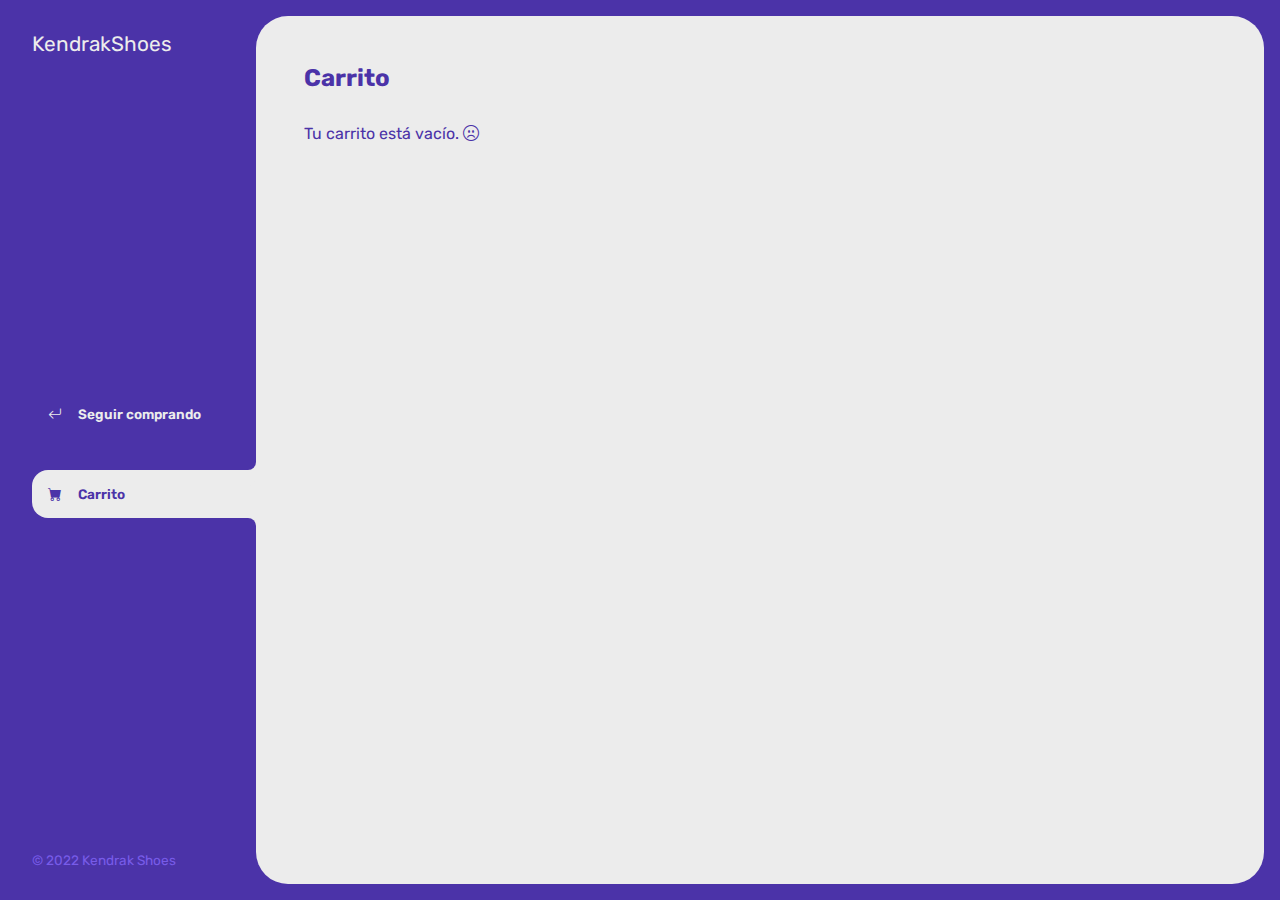
==== carrito.html @ 3a306299 "Proyecto pre-terminado" ====
<!DOCTYPE html>
<html lang="es">
<head>
    <meta charset="UTF-8">
    <meta http-equiv="X-UA-Compatible" content="IE=edge">
    <meta name="viewport" content="width=device-width, initial-scale=1.0">
    <title>KendrakShop</title>
    <link rel="stylesheet" href="https://cdn.jsdelivr.net/npm/bootstrap-icons@1.9.1/font/bootstrap-icons.css">
    <link rel="stylesheet" href="./css/main.css">
</head>
<body>

    <div class="wrapper">
        <header class="header-mobile">
            <h1 class="logo">KendrakShoes</h1>
            <button class="open-menu" id="open-menu">
                <i class="bi bi-list"></i>
            </button>
        </header>
        <aside>
            <button class="close-menu" id="close-menu">
                <i class="bi bi-x"></i>
            </button>
            <header>
                <h1 class="logo">KendrakShoes</h1>
            </header>
            <nav>
                <ul>
                    <li>
                        <a class="boton-menu boton-volver" href="./index.html">
                            <i class="bi bi-arrow-return-left"></i> Seguir comprando
                        </a>
                    </li>
                    <li>
                        <a class="boton-menu boton-carrito active" href="./carrito.html">
                            <i class="bi bi-cart-fill"></i> Carrito
                        </a>
                    </li>
                </ul>
            </nav>
            <footer>
                <p class="texto-footer">© 2022 Kendrak Shoes</p>
            </footer>
        </aside>
        <main>
            <h2 class="titulo-principal">Carrito</h2>
            <div class="contenedor-carrito">
                <p id="carrito-vacio" class="carrito-vacio">Tu carrito está vacío. <i class="bi bi-emoji-frown"></i></p>

                <div id="carrito-productos" class="carrito-productos disabled">
                    <!-- Esto se va a completar con el JS -->
                </div>

                <div id="carrito-acciones" class="carrito-acciones disabled">
                    <div class="carrito-acciones-izquierda">
                        <button id="carrito-acciones-vaciar" class="carrito-acciones-vaciar">Vaciar carrito</button>
                    </div>
                    <div class="carrito-acciones-derecha">
                        <div class="carrito-acciones-total">
                            <p>Total:</p>
                            <p id="total">$3000</p>
                        </div>
                        <button id="carrito-acciones-comprar" class="carrito-acciones-comprar">Comprar ahora</button>
                    </div>
                </div>

                <p id="carrito-comprado" class="carrito-comprado disabled">Muchas gracias por tu compra. <i class="bi bi-emoji-laughing"></i></p>

            </div>
        </main>
    </div>
    
    <script src="./js/carrito.js"></script>
    <script src="./js/menu.js"></script>
</body>
</html>
---- css/main.css ----
@import url('https://fonts.googleapis.com/css2?family=Rubik:wght@300;400;500;600;700;800;900&display=swap');

:root {
    --clr-main: #4b33a8;
    --clr-main-light: #785ce9;
    --clr-white: #ececec;
    --clr-gray: #e2e2e2;
    --clr-red: #961818;
}

* {
    margin: 0;
    padding: 0;
    box-sizing: border-box;
    font-family: 'Rubik', sans-serif;
}

h1, h2, h3, h4, h5, h6, p, a, input, textarea, ul {
    margin: 0;
    padding: 0;
}

ul {
    list-style-type: none;
}

a {
    text-decoration: none;
}

.wrapper {
    display: grid;
    grid-template-columns: 1fr 4fr;
    background-color: var(--clr-main);
}

aside {
    padding: 2rem;
    padding-right: 0;
    color: var(--clr-white);
    position: sticky;
    top: 0;
    height: 100vh;
    display: flex;
    flex-direction: column;
    justify-content: space-between;
}

.logo {
    font-weight: 400;
    font-size: 1.3rem;
}

.menu {
    display: flex;
    flex-direction: column;
    gap: .5rem;
}

.boton-menu {
    background-color: transparent;
    border: 0;
    color: var(--clr-white);
    cursor: pointer;
    display: flex;
    align-items: center;
    gap: 1rem;
    font-weight: 600;
    padding: 1rem;
    font-size: .85rem;
    width: 100%;
}

.boton-menu.active {
    background-color: var(--clr-white);
    color: var(--clr-main);
    border-top-left-radius: 1rem;
    border-bottom-left-radius: 1rem;
    position: relative;
}

.boton-menu.active::before {
    content: '';
    position: absolute;
    width: 1rem;
    height: 2rem;
    bottom: 100%;
    right: 0;
    background-color: transparent;
    border-bottom-right-radius: .5rem;
    box-shadow: 0 1rem 0 var(--clr-white);
}

.boton-menu.active::after {
    content: '';
    position: absolute;
    width: 1rem;
    height: 2rem;
    top: 100%;
    right: 0;
    background-color: transparent;
    border-top-right-radius: .5rem;
    box-shadow: 0 -1rem 0 var(--clr-white);
}

.boton-menu > i.bi-hand-index-thumb-fill,
.boton-menu > i.bi-hand-index-thumb {
    transform: rotateZ(90deg);
}

.boton-carrito {
    margin-top: 2rem;
}

.numerito {
    background-color: var(--clr-white);
    color: var(--clr-main);
    padding: .15rem .25rem;
    border-radius: .25rem;
}

.boton-carrito.active .numerito {
    background-color: var(--clr-main);
    color: var(--clr-white);
}

.texto-footer {
    color: var(--clr-main-light);
    font-size: .85rem;
}

main {
    background-color: var(--clr-white);
    margin: 1rem;
    margin-left: 0;
    border-radius: 2rem;
    padding: 3rem;
}

.titulo-principal {
    color: var(--clr-main);
    margin-bottom: 2rem;
}

.contenedor-productos {
    display: grid;
    grid-template-columns: repeat(4, 1fr);
    gap: 1rem;
}

.producto-imagen {
    max-width: 100%;
    border-radius: 1rem;
}

.producto-detalles {
    background-color: var(--clr-main);
    color: var(--clr-white);
    padding: .5rem;
    border-radius: 1rem;
    margin-top: -2rem;
    position: relative;
    display: flex;
    flex-direction: column;
    gap: .25rem;
}

.producto-titulo {
    font-size: 1rem;
}

.producto-agregar {
    border: 0;
    background-color: var(--clr-white);
    color: var(--clr-main);
    padding: .4rem;
    text-transform: uppercase;
    border-radius: 2rem;
    cursor: pointer;
    border: 2px solid var(--clr-white);
    transition: background-color .2s, color .2s;
}

.producto-agregar:hover {
    background-color: var(--clr-main);
    color: var(--clr-white);
}


/** CARRITO **/

.contenedor-carrito {
    display: flex;
    flex-direction: column;
    gap: 1.5rem;
}

.carrito-vacio,
.carrito-comprado {
    color: var(--clr-main);
}

.carrito-productos {
    display: flex;
    flex-direction: column;
    gap: 1rem;
}

.carrito-producto {
    display: flex;
    justify-content: space-between;
    align-items: center;
    background-color: var(--clr-gray);
    color: var(--clr-main);
    padding: .5rem;
    padding-right: 1.5rem;
    border-radius: 1rem;
}

.carrito-producto-imagen {
    width: 4rem;
    border-radius: 1rem;
}

.carrito-producto small {
    font-size: .75rem;
}

.carrito-producto-eliminar {
    border: 0;
    background-color: transparent;
    color: var(--clr-red);
    cursor: pointer;
}

.carrito-acciones {
    display: flex;
    justify-content: space-between;
}

.carrito-acciones-vaciar {
    border: 0;
    background-color: var(--clr-gray);
    padding: 1rem;
    border-radius: 1rem;
    color: var(--clr-main);
    text-transform: uppercase;
    cursor: pointer;
}

.carrito-acciones-derecha {
    display: flex;
}

.carrito-acciones-total {
    display: flex;
    background-color: var(--clr-gray);
    padding: 1rem;
    color: var(--clr-main);
    text-transform: uppercase;
    border-top-left-radius: 1rem;
    border-bottom-left-radius: 1rem;
    gap: 1rem;
}

.carrito-acciones-comprar {
    border: 0;
    background-color: var(--clr-main);
    padding: 1rem;
    color: var(--clr-white);
    text-transform: uppercase;
    cursor: pointer;
    border-top-right-radius: 1rem;
    border-bottom-right-radius: 1rem;
}

.header-mobile {
    display: none;
}

.close-menu {
    display: none;
}

.disabled {
    display: none;
}

/*** MEDIA QUERIES ***/

@media screen and (max-width: 850px) {
    .contenedor-productos {
        grid-template-columns: 1fr 1fr 1fr;
    }
}

@media screen and (max-width: 675px) {
    .contenedor-productos {
        grid-template-columns: 1fr 1fr;
    }
}

@media screen and (max-width: 600px) {

    .wrapper {
        min-height: 100vh;
        display: flex;
        flex-direction: column;
    }

    aside {
        position: fixed;
        z-index: 9;
        background-color: var(--clr-main);
        left: 0;
        box-shadow: 0 0 0 100vmax rgba(0, 0, 0, .75);
        transform: translateX(-100%);
        opacity: 0;
        visibility: hidden;
        transition: .2s;
    }

    .aside-visible {
        transform: translateX(0);
        opacity: 1;
        visibility: visible;
    }

    .boton-menu.active::before,
    .boton-menu.active::after {
        display: none;
    }

    main {
        margin: 1rem;
        margin-top: 0;
        padding: 2rem;
    }

    .contenedor-productos {
        grid-template-columns: 1fr 1fr;
    }

    .header-mobile {
        padding: 1rem;
        display: flex;
        justify-content: space-between;
        align-items: center;
    }

    .header-mobile .logo {
        color: var(--clr-gray);
    }

    .open-menu, .close-menu {
        background-color: transparent;
        color: var(--clr-gray);
        border: 0;
        font-size: 2rem;
        cursor: pointer;
    }

    .close-menu {
        display: block;
        position: absolute;
        top: 1rem;
        right: 1rem;
    }

    .carrito-producto {
        gap: 1rem;
        flex-wrap: wrap;
        justify-content: flex-start;
        padding: .5rem;
    }

    .carrito-producto-subtotal {
        display: none;
    }

    .carrito-acciones {
        flex-wrap: wrap;
        row-gap: 1rem;
    }
    

}



@media screen and (max-width: 400px) {
    .contenedor-productos {
        grid-template-columns: 1fr;
    }
}
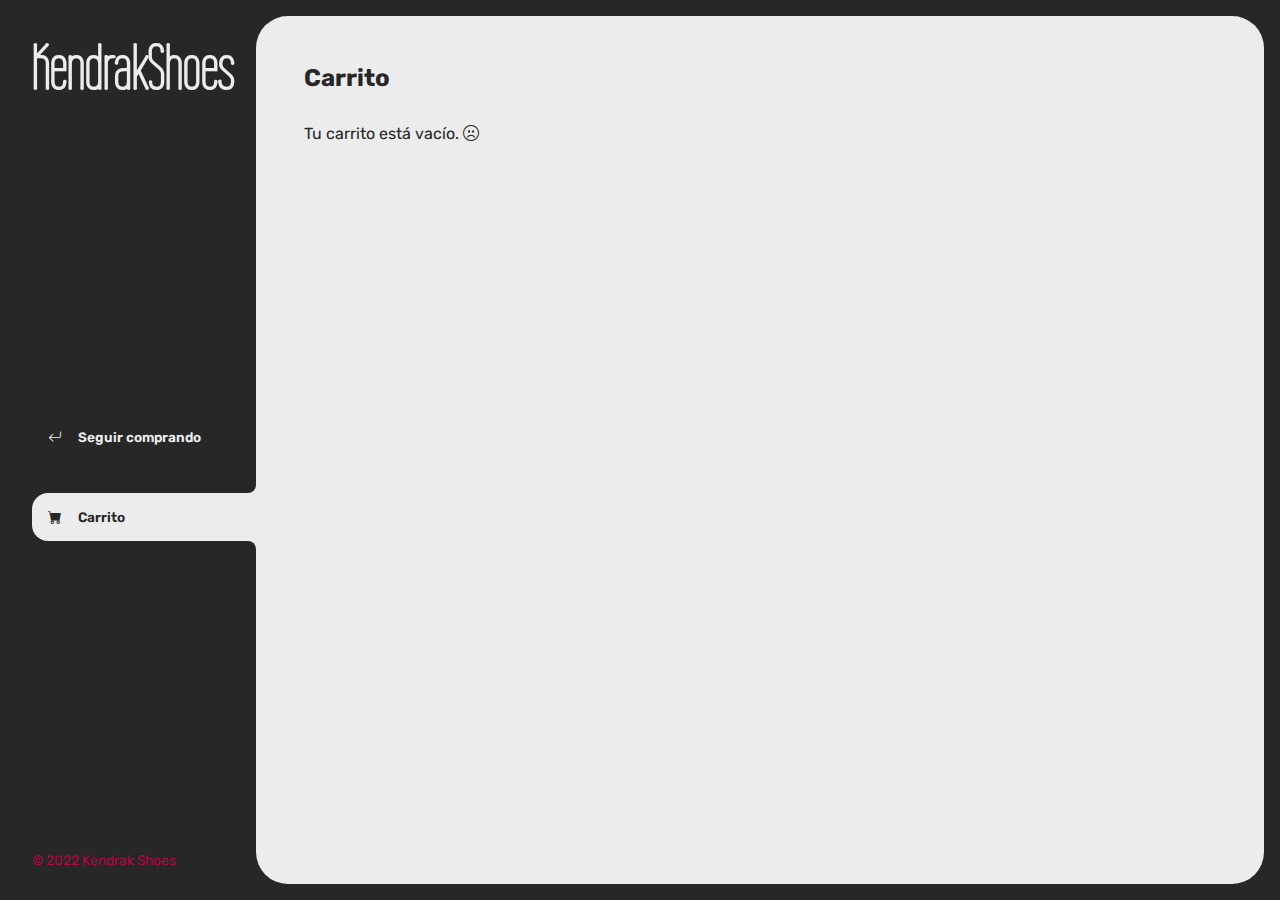
==== commit d5ce5618: "Pre-entrega terminada con JS" ====
--- a/carrito.html
+++ b/carrito.html
@@ -6,6 +6,7 @@
     <meta name="viewport" content="width=device-width, initial-scale=1.0">
     <title>KendrakShop</title>
     <link rel="stylesheet" href="https://cdn.jsdelivr.net/npm/bootstrap-icons@1.9.1/font/bootstrap-icons.css">
+    <link href="https://fonts.googleapis.com/css2?family=Wire+One&display=swap" rel="stylesheet">
     <link rel="stylesheet" href="./css/main.css">
 </head>
 <body>
--- a/css/main.css
+++ b/css/main.css
@@ -1,8 +1,8 @@
 @import url('https://fonts.googleapis.com/css2?family=Rubik:wght@300;400;500;600;700;800;900&display=swap');
-
+@import url("https://fonts.googleapis.com/css2?family=Wire+One&display=swap");
 :root {
-    --clr-main: #4b33a8;
-    --clr-main-light: #785ce9;
+    --clr-main: #272727;
+    --clr-main-light: #b60247;
     --clr-white: #ececec;
     --clr-gray: #e2e2e2;
     --clr-red: #961818;
@@ -47,8 +47,9 @@
 }
 
 .logo {
-    font-weight: 400;
-    font-size: 1.3rem;
+    font-size: 4rem;
+    font-weight: bold;
+    font-family: 'Wire One', sans-serif;
 }
 
 .menu {
